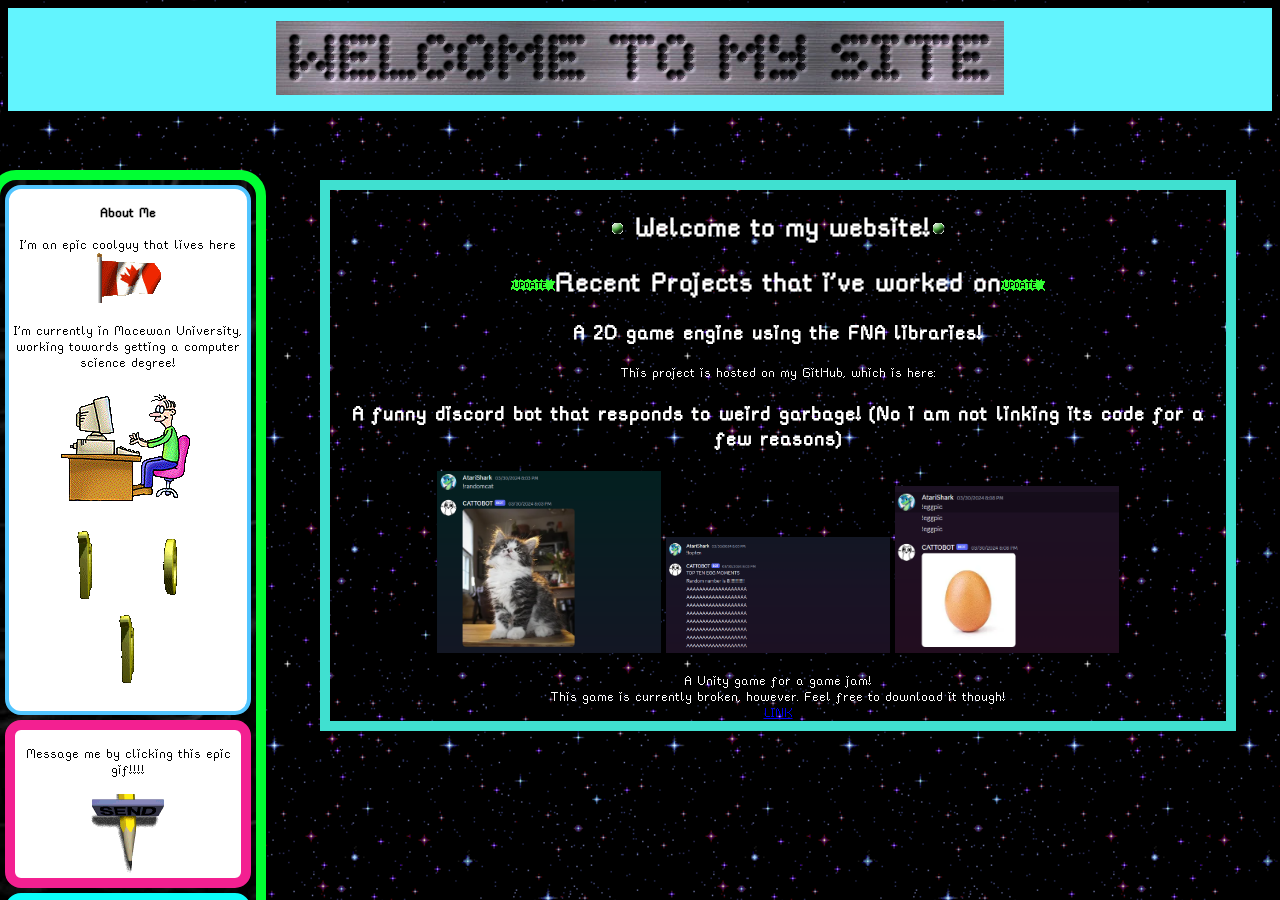
==== index.html @ 44692bbe "Update Site" ====
<!DOCTYPE html>
<html>

<head>
  <meta charset="utf-8">
  <meta name="viewport" content="width=device-width">
  <title>replit</title>
  <link href="style.css" rel="stylesheet" type="text/css" />
</head>

<body>

  <div id="mainTitle">

    <img src="Images/BetterTitle.png" id="titleCard">
    </image>

  </div>

  <div class="sidebar">

    
    <div id="aboutMeDiv">
      <p class="bolderText">About Me</p>
      <p>I'm an epic coolguy that lives here<img src="Gifs/canadaflag.gif"></p>
      <p>I'm currently in Macewan University, working towards getting a computer science degree!</p>
      <p><img src="Gifs/compnerd.gif"></img></p>
      <p>
        <img src="Gifs/w.gif" alt="w" style="width:80px;height:80px;">
        <img src="Gifs/o.gif" alt="o" style="width:80px;height:80px;"><img src="Gifs/w.gif" alt="w"
          style="width:80px;height:80px;">
      </p>

    </div>

    
    <div id="emailDiv">
      <p>Message me by clicking this epic gif!!!!</p>
      <a href="Mail.html"><img src="Gifs/email.gif" alt="email me" style="width:80px;height:80px;"></a>
    </div>

    
    <div id="menuItem3">
      I've worked on a few cool games over the years!
      Click <a href="Games.html">Here</a> to see a list!
    </div>

    
  </div>




  
  <div id="mainPanel">
    <h1><img src="Gifs/ball.gif"> Welcome to my website!<img src="Gifs/ball.gif"></h1>
  



    <h1><img src="Gifs/updated.gif"></img>Recent Projects that i've worked on<img src="Gifs/updated.gif"></img></h1>

    <span>

      <h2>
        A 2D game engine using the FNA libraries!
      </h2>

      <P>This project is hosted on my GitHub, which is here: <link></link></P>
    </span>

    
    <span>
      <h2>
        A funny discord bot that responds to weird garbage!
        (No i am not linking its code for a few reasons)
      </h2>

      <p>
        <img src="Images/DiscordBot/Bot1.png" style="width:25%;height:50%;">
        <img src="Images/DiscordBot/Bot2.png" style="width:25%;height:50%;">
        <img src="Images/DiscordBot/Bot3.png" style="width:25%;height:50%;">
      </p>

    </span>

    <span
      <h2>
        A Unity game for a game jam! <br> This game is currently broken, however.
        Feel free to download it though!
        <br>
        <a href="https://github.com/dawson-lefebvre/YouShallLaugh">LINK</a>
      </h2>
    </span>

    

    
  </div>




  <script src="script.js"></script>
</body>

</html>
---- style.css ----
html {
  height: 100%;
  width: 100%;
}

.sidebar {
  height: 100%;
  width: 20%;
  position: fixed;
  overflow: visible;
  top: 20%;
  left: 0;
  background-image: url("Images/black.jpg");
  outline: #00ff33 solid 10px;
  border-radius: 1em;
}

.bolderText {
  font-weight: bold;
}

div {
  background-color: white;
}

#titleCard {
  max-width: 100%;
}

#neonLine {
  height: 100%;
  width: fit-content;
}

body {

  image-rendering: auto;
  background-image: url("Gifs/bspace.gif");
  background-size: 400px;
  font-family: 'Pixel', Courier, monospace;
}

#mainPanel {
  background-color: transparent;
  border: turquoise solid 10px;
  position: fixed;
  width: 70%;
  left: 25%;
  top: 20%;
  text-align: center;
  color: white;
  
}

@font-face {
  font-family: "Pixel";
  src: url("Fonts/rainyhearts.ttf");
}

#emailDiv {
  background: white;
  margin: 5px;
  text-align: center;
  image-rendering: pixelated;
  align-items: center;
  border-radius: 1em;
  border: #f32091 solid 10px;
}

#aboutMeDiv {
  background: white;
  margin: 5px;
  text-align: center;
  image-rendering: pixelated;
  align-items: center;
  border-radius: 1em;
  border: #52c5ff solid 0.3em;
  -moz-background-origin: ;
}


#menuItem3 {
  background: white;
  margin: 5px;
  text-align: center;
  image-rendering: pixelated;
  align-items: center;
  border-radius: 1em;
  border: #0bfefa solid 10px;
}

#sidePanel1 {
  background-color: white;
  object-fit: scale-down;
}

#mailDiv {
  background-color: black;
  border: turquoise solid 10px;
  position: fixed;
  width: 50%;
  left: 25%;
  top: 20%;
  padding-bottom: 20px;
  text-align: center;
  color: white;

}

#mainTitle {
  background-color: #62f4fe;
  padding: 1%;
  text-align: center;
  outline: 5px;
  outline-style: solid;
  outline-color: black;
}

#memeAudio {
  margin-top: 20px;
}
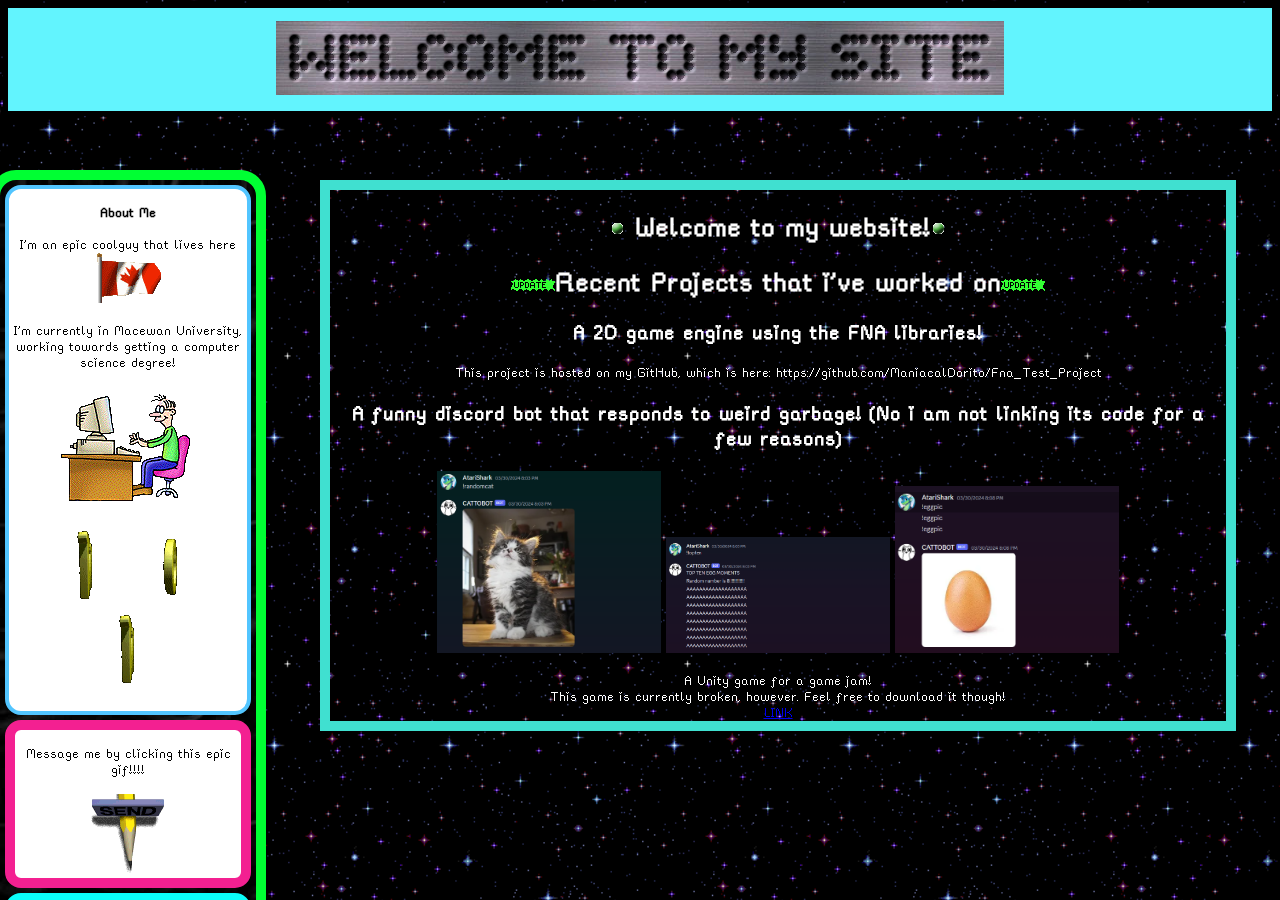
==== commit 3aee458d: "Update index.html" ====
--- a/index.html
+++ b/index.html
@@ -66,7 +66,7 @@
         A 2D game engine using the FNA libraries!
       </h2>
 
-      <P>This project is hosted on my GitHub, which is here: <link></link></P>
+      <P>This project is hosted on my GitHub, which is here: <link>https://github.com/ManiacalDorito/Fna_Test_Project</link></P>
     </span>
 
     
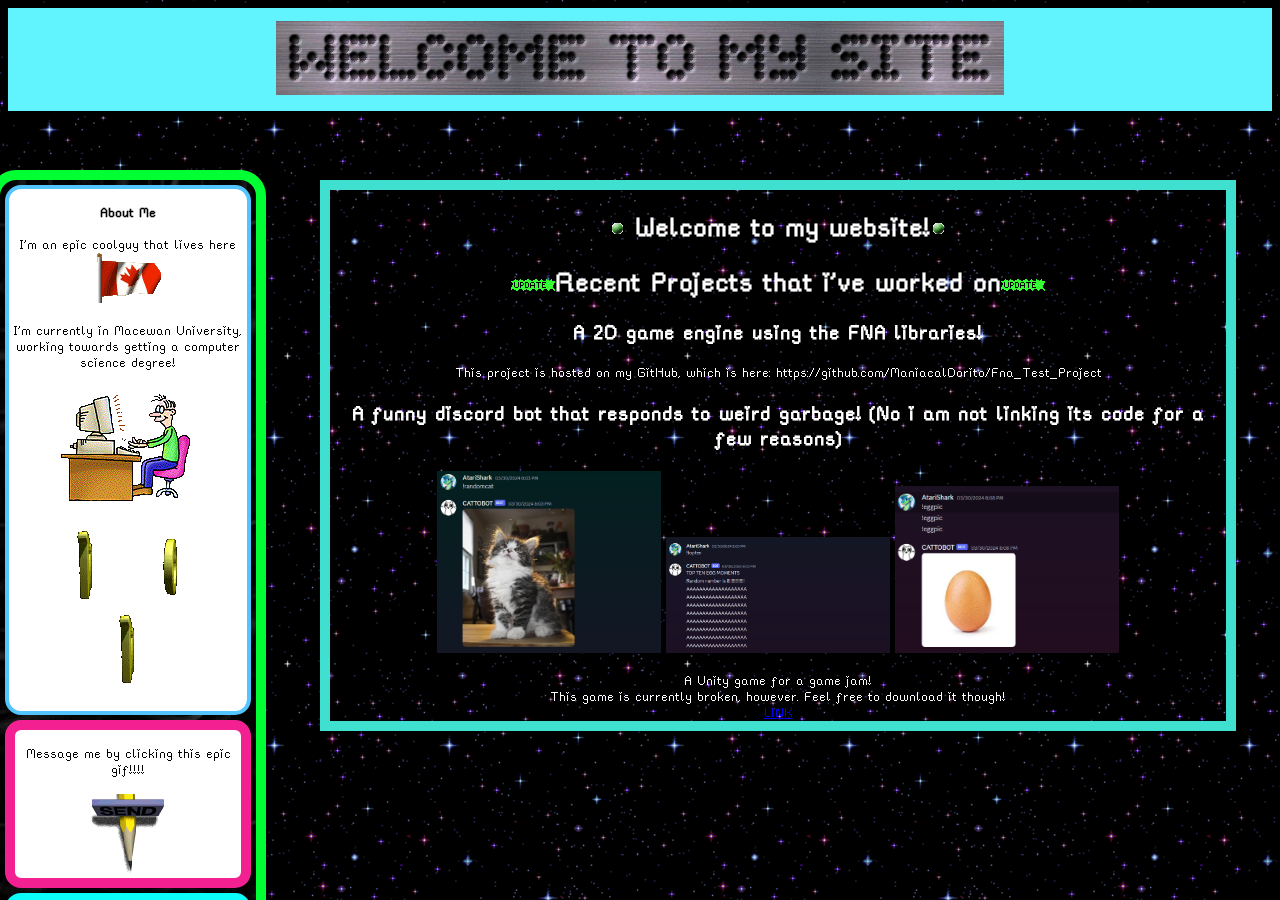
==== commit bedcdc61: "Update index.html" ====
--- a/index.html
+++ b/index.html
@@ -66,7 +66,7 @@
         A 2D game engine using the FNA libraries!
       </h2>
 
-      <P>This project is hosted on my GitHub, which is here: <link>https://github.com/ManiacalDorito/Fna_Test_Project</link></P>
+      <P>This project is hosted on my GitHub, which is here: <ahref>https://github.com/ManiacalDorito/Fna_Test_Project</ahref></P>
     </span>
 
     
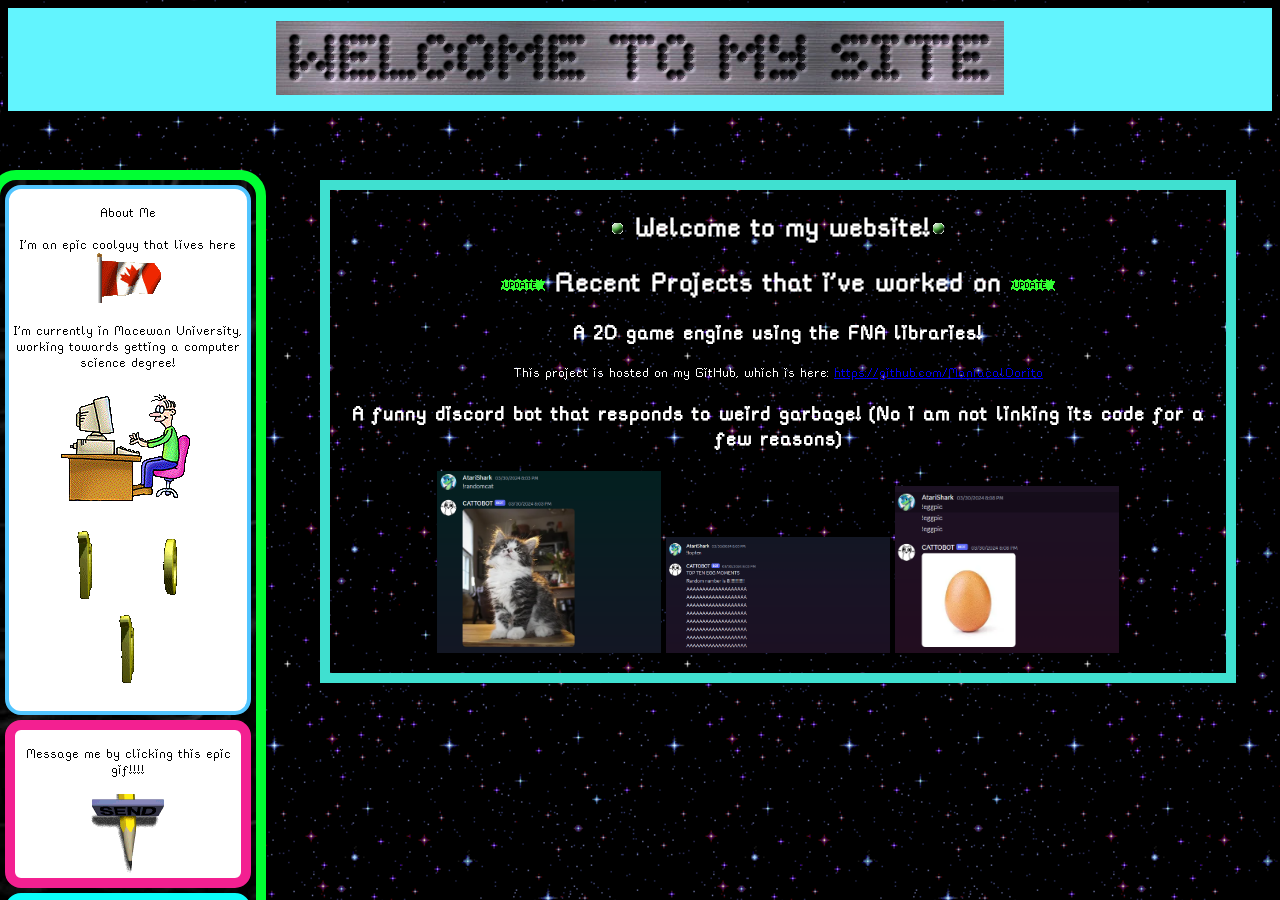
==== commit f7c979a5: "Update site" ====
--- a/index.html
+++ b/index.html
@@ -19,7 +19,7 @@
 
   <div class="sidebar">
 
-    
+
     <div id="aboutMeDiv">
       <p class="bolderText">About Me</p>
       <p>I'm an epic coolguy that lives here<img src="Gifs/canadaflag.gif"></p>
@@ -33,32 +33,32 @@
 
     </div>
 
-    
+
     <div id="emailDiv">
       <p>Message me by clicking this epic gif!!!!</p>
       <a href="Mail.html"><img src="Gifs/email.gif" alt="email me" style="width:80px;height:80px;"></a>
     </div>
 
-    
+
     <div id="menuItem3">
       I've worked on a few cool games over the years!
       Click <a href="Games.html">Here</a> to see a list!
     </div>
 
-    
+
   </div>
 
 
 
 
-  
+
   <div id="mainPanel">
     <h1><img src="Gifs/ball.gif"> Welcome to my website!<img src="Gifs/ball.gif"></h1>
-  
 
 
 
-    <h1><img src="Gifs/updated.gif"></img>Recent Projects that i've worked on<img src="Gifs/updated.gif"></img></h1>
+
+    <h1><img src="Gifs/updated.gif"></img> Recent Projects that i've worked on <img src="Gifs/updated.gif"></img></h1>
 
     <span>
 
@@ -66,10 +66,12 @@
         A 2D game engine using the FNA libraries!
       </h2>
 
-      <P>This project is hosted on my GitHub, which is here: <ahref>https://github.com/ManiacalDorito/Fna_Test_Project</ahref></P>
+      <P>This project is hosted on my GitHub, which is here: 
+        <a href="https://github.com/ManiacalDorito">https://github.com/ManiacalDorito</a>
+      </P>
     </span>
 
-    
+
     <span>
       <h2>
         A funny discord bot that responds to weird garbage!
@@ -84,18 +86,9 @@
 
     </span>
 
-    <span
-      <h2>
-        A Unity game for a game jam! <br> This game is currently broken, however.
-        Feel free to download it though!
-        <br>
-        <a href="https://github.com/dawson-lefebvre/YouShallLaugh">LINK</a>
-      </h2>
-    </span>
 
-    
 
-    
+
   </div>
 
 
--- a/style.css
+++ b/style.css
@@ -16,7 +16,7 @@
 }
 
 .bolderText {
-  font-weight: bold;
+  
 }
 
 div {
@@ -49,7 +49,7 @@
   top: 20%;
   text-align: center;
   color: white;
-  
+
 }
 
 @font-face {
@@ -118,4 +118,22 @@
 
 #memeAudio {
   margin-top: 20px;
+}
+
+#gameBody {
+
+  margin: auto;
+  width: 50%;
+  border: 3px solid black;
+  padding: 10px;
+  
+}
+
+#gameDiv2 img{
+  max-width: 50%;
+  max-height: 50%;
+  display: inline-block;
+  width: 45%;
+  margin: 1%; 
+  vertical-align: top;
 }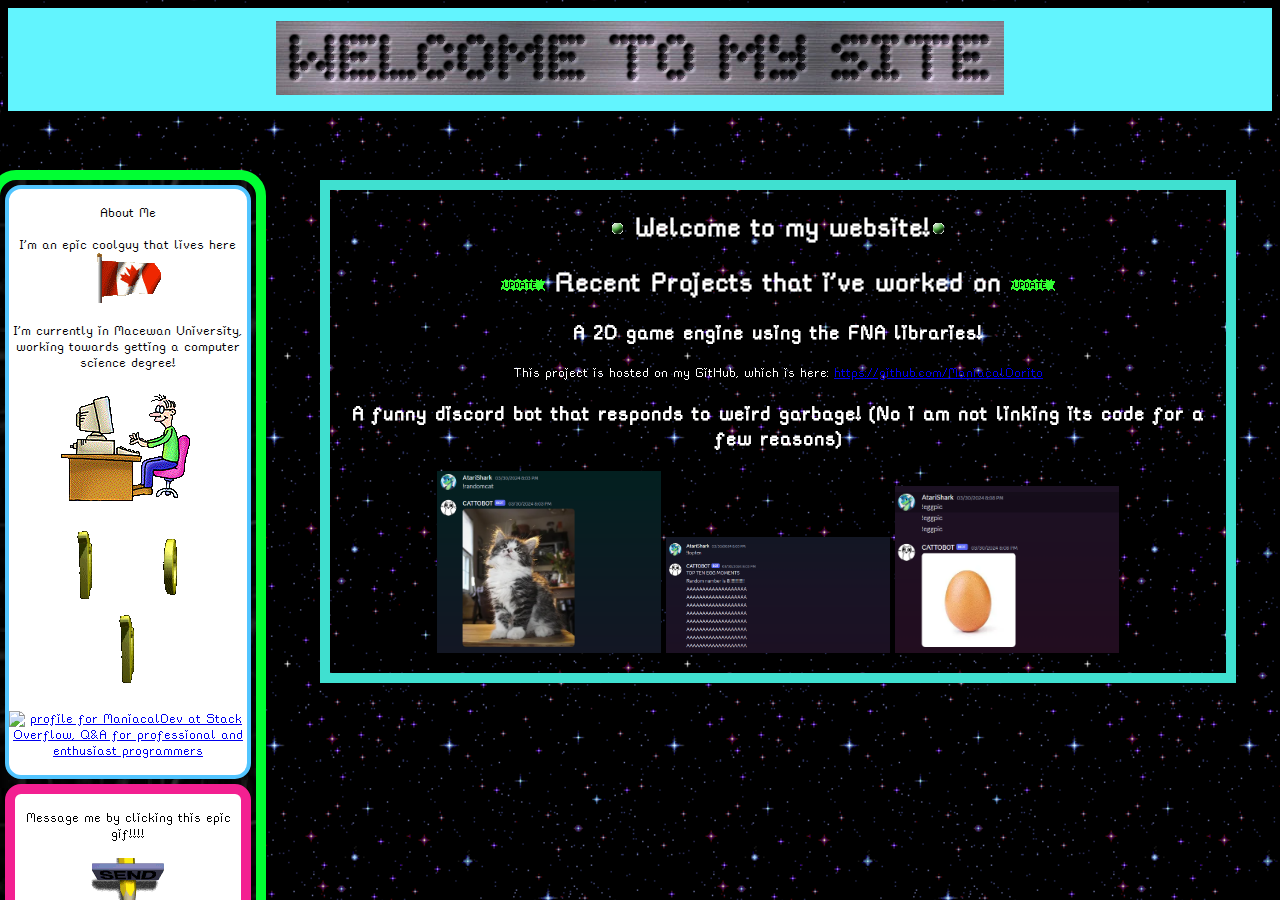
==== commit 2bc660d0: "Update index.html" ====
--- a/index.html
+++ b/index.html
@@ -29,6 +29,9 @@
         <img src="Gifs/w.gif" alt="w" style="width:80px;height:80px;">
         <img src="Gifs/o.gif" alt="o" style="width:80px;height:80px;"><img src="Gifs/w.gif" alt="w"
           style="width:80px;height:80px;">
+      </p>
+      <p>
+        <a href="https://stackoverflow.com/users/20134737/maniacaldev"><img src="https://stackoverflow.com/users/flair/20134737.png?theme=dark" width="208" height="58" alt="profile for ManiacalDev at Stack Overflow, Q&amp;A for professional and enthusiast programmers" title="profile for ManiacalDev at Stack Overflow, Q&amp;A for professional and enthusiast programmers"></a>
       </p>
 
     </div>
@@ -97,4 +100,4 @@
   <script src="script.js"></script>
 </body>
 
-</html>+</html>
